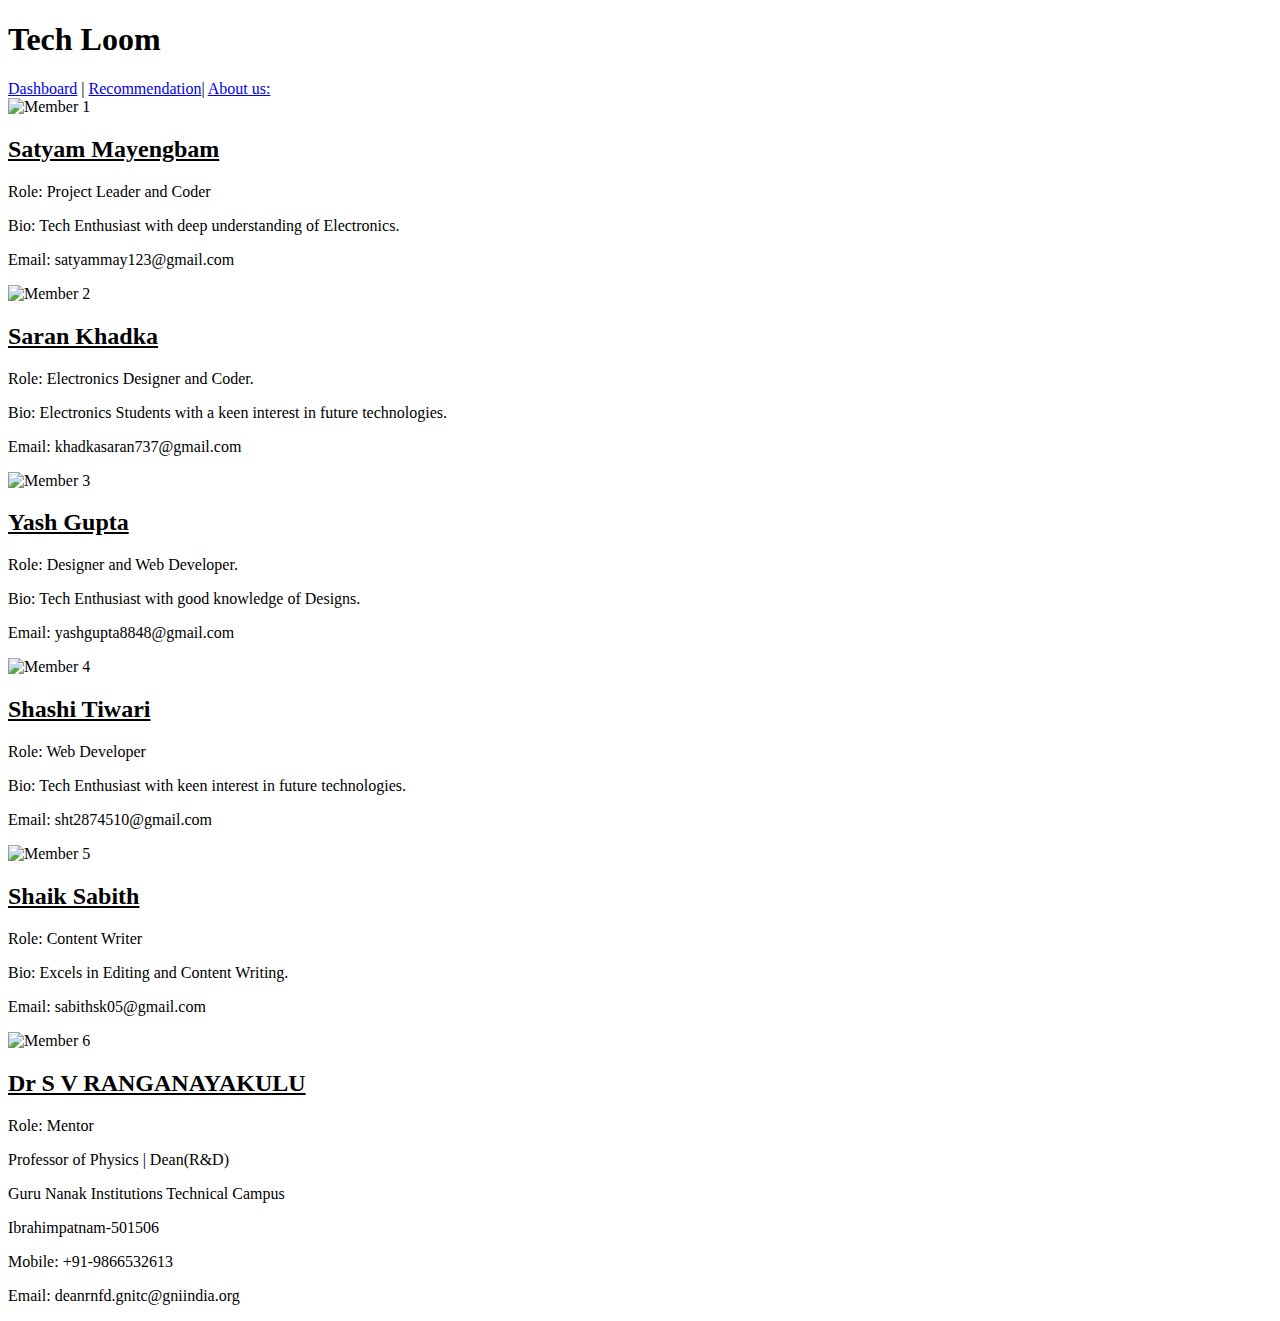
==== aboutus.html @ 5dd46438 "test navbar" ====
<!DOCTYPE html>
<html lang="en">
<head>
    <meta charset="UTF-8">
    <meta name="viewport" content="width=device-width, initial-scale=1.0">
    <title>Team Portfolio</title>
    <link rel="stylesheet" href="aboutus.css">
</head>
<body>
    <header>
        <h1>Tech Loom</h1>
    </header>
    <nav>
        <a href="https://devel0peryash.github.io/Farm_Optic/index.html">Dashboard</a> |
        <a href="https://devel0peryash.github.io/Farm_Optic/recommendation.html">Recommendation</a>|
        <a href="https://devel0peryash.github.io/Farm_Optic/aboutus.html">About us:</a>
      </nav>
    <div class="container">
        <div class="member">
            <img src="Satyam.jpg" alt="Member 1">
            <h2><u>Satyam Mayengbam</u></h2>
            <p>Role: Project Leader and Coder</p>
            <p>Bio: Tech Enthusiast with deep understanding of Electronics.</p>
            <p>Email: satyammay123@gmail.com</p>
        </div>
        <div class="member">
            <img src="Saran.jpg" alt="Member 2">
            <h2><u>Saran Khadka</u></h2>
            <p>Role: Electronics Designer and Coder.</p>
            <p>Bio: Electronics Students with a keen interest in future technologies.</p>
            <p>Email: khadkasaran737@gmail.com</p>
        </div>
        <div class="member">
            <img src="Yash.jpg" alt="Member 3">
            <h2><u>Yash Gupta</u></h2>
            <p>Role: Designer and Web Developer.</p>
            <p>Bio: Tech Enthusiast with good knowledge of Designs.</p>
            <p>Email: yashgupta8848@gmail.com</p>
        </div>
        <div class="member">
            <img src="Shashi.jpg" alt="Member 4">
            <h2><u>Shashi Tiwari</u></h2>
            <p>Role: Web Developer</p>
            <p>Bio: Tech Enthusiast with keen interest in future technologies.</p>
            <p>Email: sht2874510@gmail.com</p>
        </div>
        <div class="member">
            <img src="Sabith.jpg" alt="Member 5">
            <h2><u>Shaik Sabith</u></h2>
            <p>Role: Content Writer</p>
            <p>Bio: Excels in Editing and Content Writing.</p>
            <p>Email: sabithsk05@gmail.com</p>
        </div>
        <div class="member">
            <img src="Dean.jpg" alt="Member 6">
            <h2><u>Dr S V RANGANAYAKULU</u></h2>
            <p>Role: Mentor</p>
            <p>Professor of Physics | Dean(R&D)</p>
            <p> Guru Nanak Institutions Technical Campus</p>
            <p>Ibrahimpatnam-501506</p>
            <p>Mobile: +91-9866532613</p>
            <p>Email: deanrnfd.gnitc@gniindia.org</p>
        </div>
    </div>
</body>
</html>
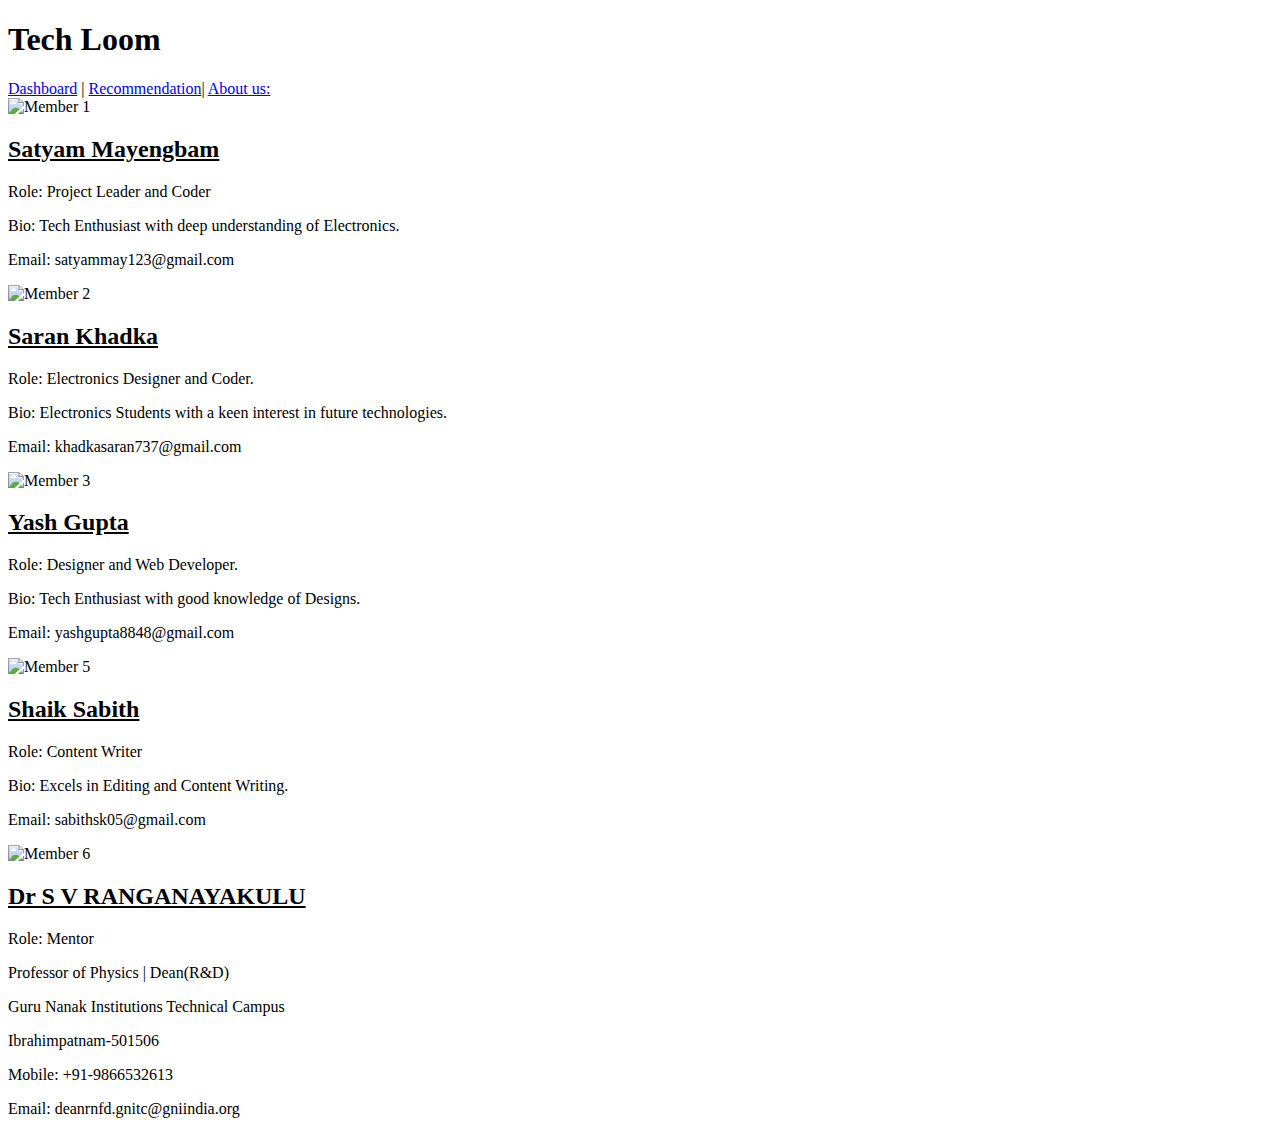
==== commit c659484b: "Merge pull request #5 from SaranDev0/patch-5" ====
--- a/aboutus.html
+++ b/aboutus.html
@@ -38,13 +38,6 @@
             <p>Email: yashgupta8848@gmail.com</p>
         </div>
         <div class="member">
-            <img src="Shashi.jpg" alt="Member 4">
-            <h2><u>Shashi Tiwari</u></h2>
-            <p>Role: Web Developer</p>
-            <p>Bio: Tech Enthusiast with keen interest in future technologies.</p>
-            <p>Email: sht2874510@gmail.com</p>
-        </div>
-        <div class="member">
             <img src="Sabith.jpg" alt="Member 5">
             <h2><u>Shaik Sabith</u></h2>
             <p>Role: Content Writer</p>
